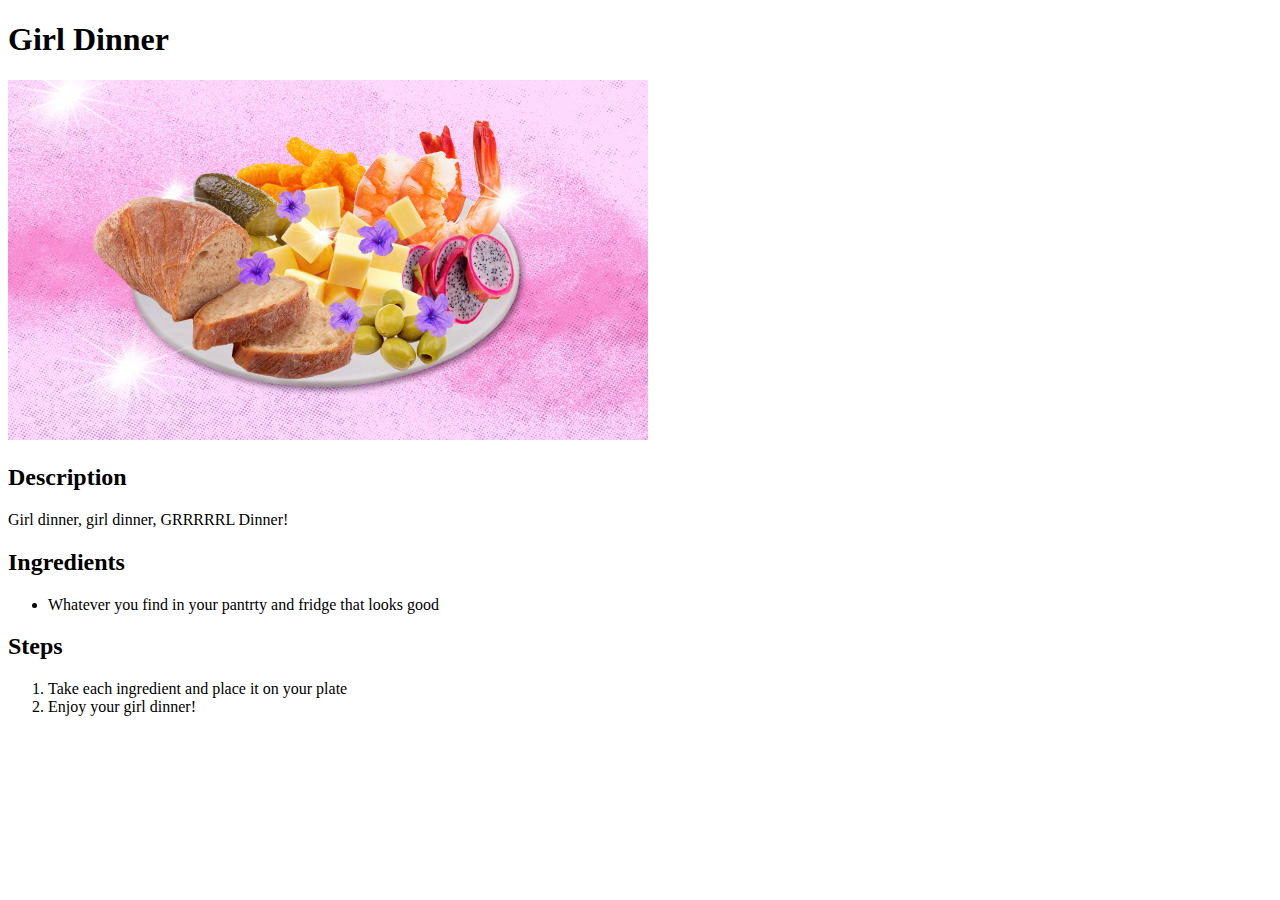
==== recipes/girl-dinner.html @ 79c55907 "Create additional recipes" ====
<!DOCTYPE html>
<html lang="en">
<head>
    <meta charset="UTF-8">
    <meta name="viewport" content="width=device-width, initial-scale=1.0">
    <title>Document</title>
</head>
<body>
    <h1>Girl Dinner</h1>
    <img src="../images/girl-dinner.jpeg" alt="A plate with several snacks">
    <h2>Description</h2>
    <p>Girl dinner, girl dinner, GRRRRRL Dinner!</p>
    <h2>Ingredients</h2>
    <ul>
        <li>Whatever you find in your pantrty and fridge that looks good</li>
    </ul>
    <h2>Steps</h2>
    <ol>
        <li>Take each ingredient and place it on your plate</li>
        <li>Enjoy your girl dinner!</li>
    </ol> 
</body>
</html>
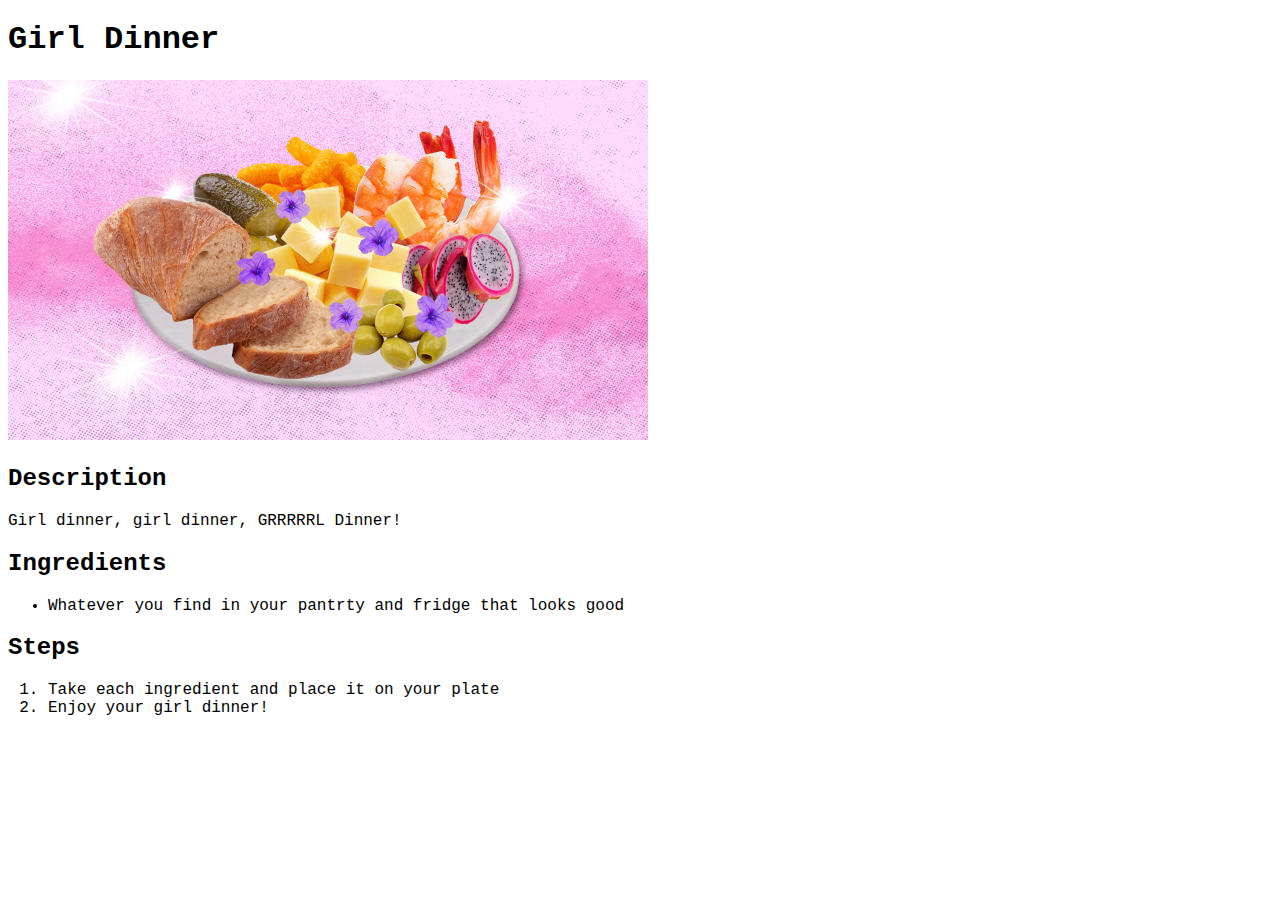
==== commit 9b66c67e: "Improve layout of homepage" ====
--- a/recipes/girl-dinner.html
+++ b/recipes/girl-dinner.html
@@ -3,6 +3,7 @@
 <head>
     <meta charset="UTF-8">
     <meta name="viewport" content="width=device-width, initial-scale=1.0">
+    <link href="../style.css" rel="stylesheet"/>
     <title>Document</title>
 </head>
 <body>
--- a/style.css
+++ b/style.css
@@ -0,0 +1,30 @@
+body {
+    font-family:'Courier New', Courier, monospace;
+    box-sizing: border-box;
+}
+
+.recipes {
+    margin: auto;
+    text-align: center;
+}
+
+.recipe-card {
+    background-color: rgba(0, 0, 0, 0.692);
+    width: 250px;
+    height: 400px;
+    text-align: center;
+    display: inline-block;
+    margin: 20px;
+}
+
+.recipe-card img {
+    width: 80%;
+    height: 80%;
+    display: block;
+    margin: 15px auto;
+}
+
+.recipe-card a {
+    margin-bottom: 0;
+    color: white;
+}